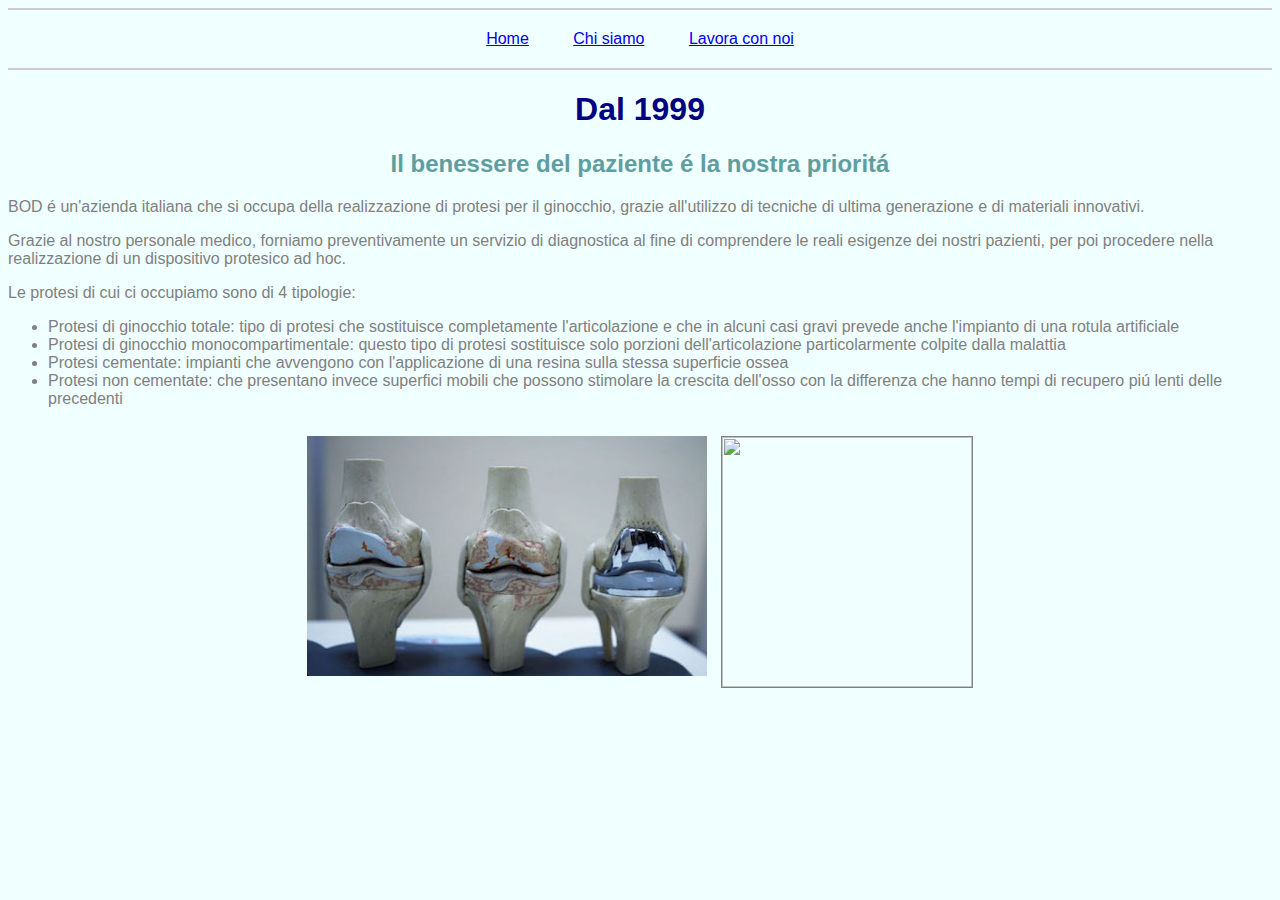
==== chisiamo.html @ 4dc0a63d "Aggiunta home" ====
<html lang="it">
	<head>
		<title> BOD | Italian Orthopedics </title>
		<meta name="author" content="Giulia Berardo">
		<link href="stili.css" rel="stylesheet" type="text/css">
	</head>
	<body>
		<!-- Navbar -->
		<nav>
			<ul class="nav">
				<li><a href="index.html">Home</a></li>
				<li><a href="chisiamo.html">Chi siamo</a></li>
				<li><a href="lavoraconnoi.html">Lavora con noi</a></li>
			</ul>
		</nav>
		<h1> Dal 1999 </h1>
		<h2 style="color: cadetblue;"> Il benessere del paziente &#233 la nostra priorit&#225 </h2>
		<p> BOD &#233 un'azienda italiana che si occupa della realizzazione di protesi per il ginocchio, grazie all'utilizzo di tecniche di ultima generazione e di materiali innovativi. </p>
		<p> Grazie al nostro personale medico, forniamo preventivamente un servizio di diagnostica al fine di comprendere le reali esigenze dei nostri pazienti, per poi procedere nella realizzazione di un dispositivo protesico ad hoc. </p>
		<p> Le protesi di cui ci occupiamo sono di 4 tipologie:</p>
			<ul>
				 <li>Protesi di ginocchio totale&#58 tipo di protesi che sostituisce completamente l&#39articolazione e che in alcuni casi gravi prevede anche l&#39impianto di una rotula artificiale </li>
				 <li>Protesi di ginocchio monocompartimentale&#58 questo tipo di protesi sostituisce solo porzioni dell&#39articolazione particolarmente colpite dalla malattia</li>
				 <li>Protesi cementate&#58 impianti che avvengono con l&#39applicazione di una resina sulla stessa superficie ossea</li>
				 <li>Protesi non cementate&#58 che presentano invece superfici mobili che possono stimolare la crescita dell&#39osso con la differenza che hanno tempi di recupero pi&#250 lenti delle precedenti</li>
			</ul>
		<div align="center">
			<table border="0" cellpadding="2" cellspacing="10" style="width:200px;">
			<tbody>
			<tr>
				<td valign="top"><img src="immagini/img1.jpg"width="400"></img></td>
				<td valign="right"><img src="https://paololucci.com/wp-content/uploads/2019/10/ortopedico-specialista-ginocchio-1024x939.jpg" width="250" border="1"></td>  
			</tr>
			</tbody>
			</table>
		</div>
	<script src="https://www.gdprset.it/widget/gdpr-it-1.js" type="text/javascript"></script>
	</body>
</html>
---- stili.css ----
.nav{
    border:2px solid #ccc;
    border-width:2px 0;
    list-style:none;
    margin:0;
    padding:0;
    text-align:center;
}

.nav li{
    display:inline;

}
.nav a{
    display:inline-block;
    padding:20px;
}

body {
  background-color: azure;
  color: grey;
  font-family: sans-serif;
  text-align: left;
}

h1,h2 {
    text-align: center;
    color: navy;
}
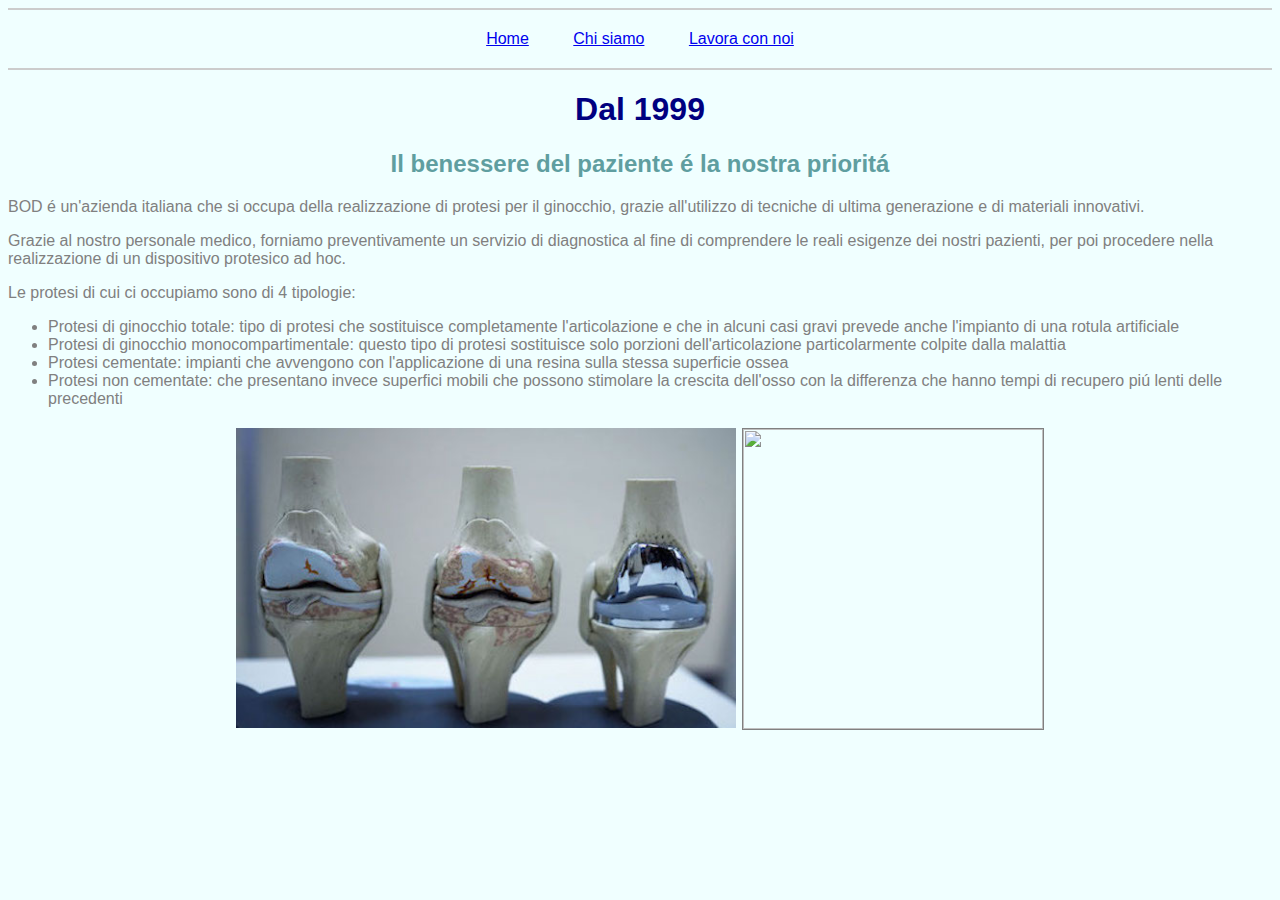
==== commit 9e049a7f: "aggiornamento" ====
--- a/chisiamo.html
+++ b/chisiamo.html
@@ -26,11 +26,11 @@
 				 <li>Protesi non cementate&#58 che presentano invece superfici mobili che possono stimolare la crescita dell&#39osso con la differenza che hanno tempi di recupero pi&#250 lenti delle precedenti</li>
 			</ul>
 		<div align="center">
-			<table border="0" cellpadding="2" cellspacing="10" style="width:200px;">
+			<table cellspacing="2" cellpadding="2" border="0" style="width:500px;">
 			<tbody>
 			<tr>
-				<td valign="top"><img src="immagini/img1.jpg"width="400"></img></td>
-				<td valign="right"><img src="https://paololucci.com/wp-content/uploads/2019/10/ortopedico-specialista-ginocchio-1024x939.jpg" width="250" border="1"></td>  
+				<td valign="top"><img src="immagini/img1.jpg" width="500" ></img></td>
+				<td valign="right"><img src="https://paololucci.com/wp-content/uploads/2019/10/ortopedico-specialista-ginocchio-1024x939.jpg" width="300" border="1"></td>  
 			</tr>
 			</tbody>
 			</table>
--- a/stili.css
+++ b/stili.css
@@ -28,3 +28,7 @@
     color: navy;
 }
 
+img.responsive { 
+    max-width: 100%;
+    heigth: auto;
+ }
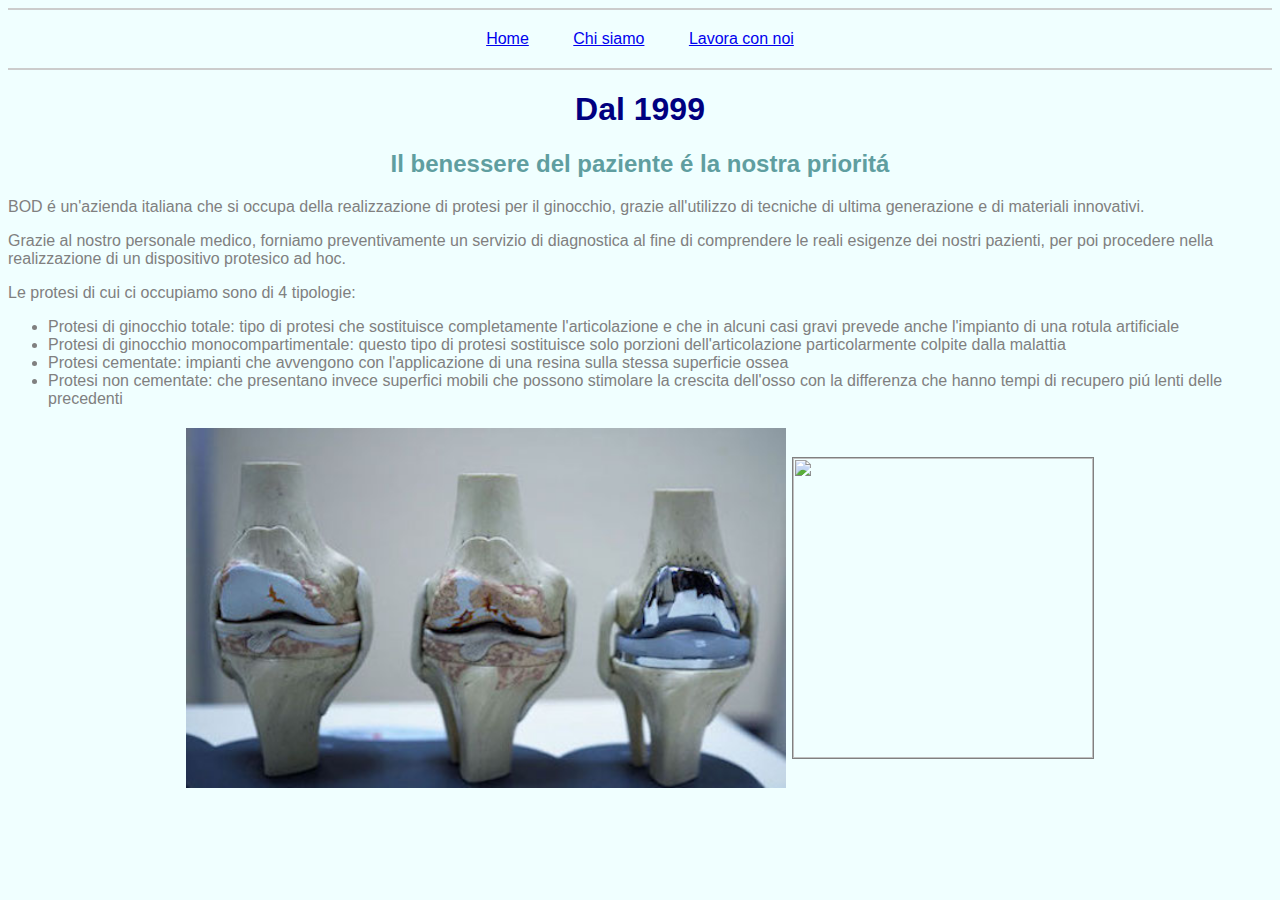
==== commit dbb1445e: "aggiornamento" ====
--- a/chisiamo.html
+++ b/chisiamo.html
@@ -25,16 +25,16 @@
 				 <li>Protesi cementate&#58 impianti che avvengono con l&#39applicazione di una resina sulla stessa superficie ossea</li>
 				 <li>Protesi non cementate&#58 che presentano invece superfici mobili che possono stimolare la crescita dell&#39osso con la differenza che hanno tempi di recupero pi&#250 lenti delle precedenti</li>
 			</ul>
-		<div align="center">
-			<table cellspacing="2" cellpadding="2" border="0" style="width:500px;">
-			<tbody>
-			<tr>
-				<td valign="top"><img src="immagini/img1.jpg" width="500" ></img></td>
-				<td valign="right"><img src="https://paololucci.com/wp-content/uploads/2019/10/ortopedico-specialista-ginocchio-1024x939.jpg" width="300" border="1"></td>  
-			</tr>
-			</tbody>
-			</table>
-		</div>
-	<script src="https://www.gdprset.it/widget/gdpr-it-1.js" type="text/javascript"></script>
+			<div align="center">
+				<table cellspacing="2" cellpadding="2">
+				<tbody>
+				<tr>
+					<td valign="top"><img class="flex" src="immagini/img1.jpg" width="600" ></img></td>
+					<td valign="right"><img class="flex" src="https://paololucci.com/wp-content/uploads/2019/10/ortopedico-specialista-ginocchio-1024x939.jpg" width="300"border="1"></img></td>  
+				</tr>
+				</tbody>
+				</table>
+			</div>
+		<script src="https://www.gdprset.it/widget/gdpr-it-1.js" type="text/javascript"></script>
 	</body>
 </html>--- a/stili.css
+++ b/stili.css
@@ -8,9 +8,9 @@
 }
 
 .nav li{
-    display:inline;
+    display:inline
+}
 
-}
 .nav a{
     display:inline-block;
     padding:20px;
@@ -28,7 +28,7 @@
     color: navy;
 }
 
-img.responsive { 
-    max-width: 100%;
-    heigth: auto;
- }
+.flex {
+    max-width: 100%
+}
+
